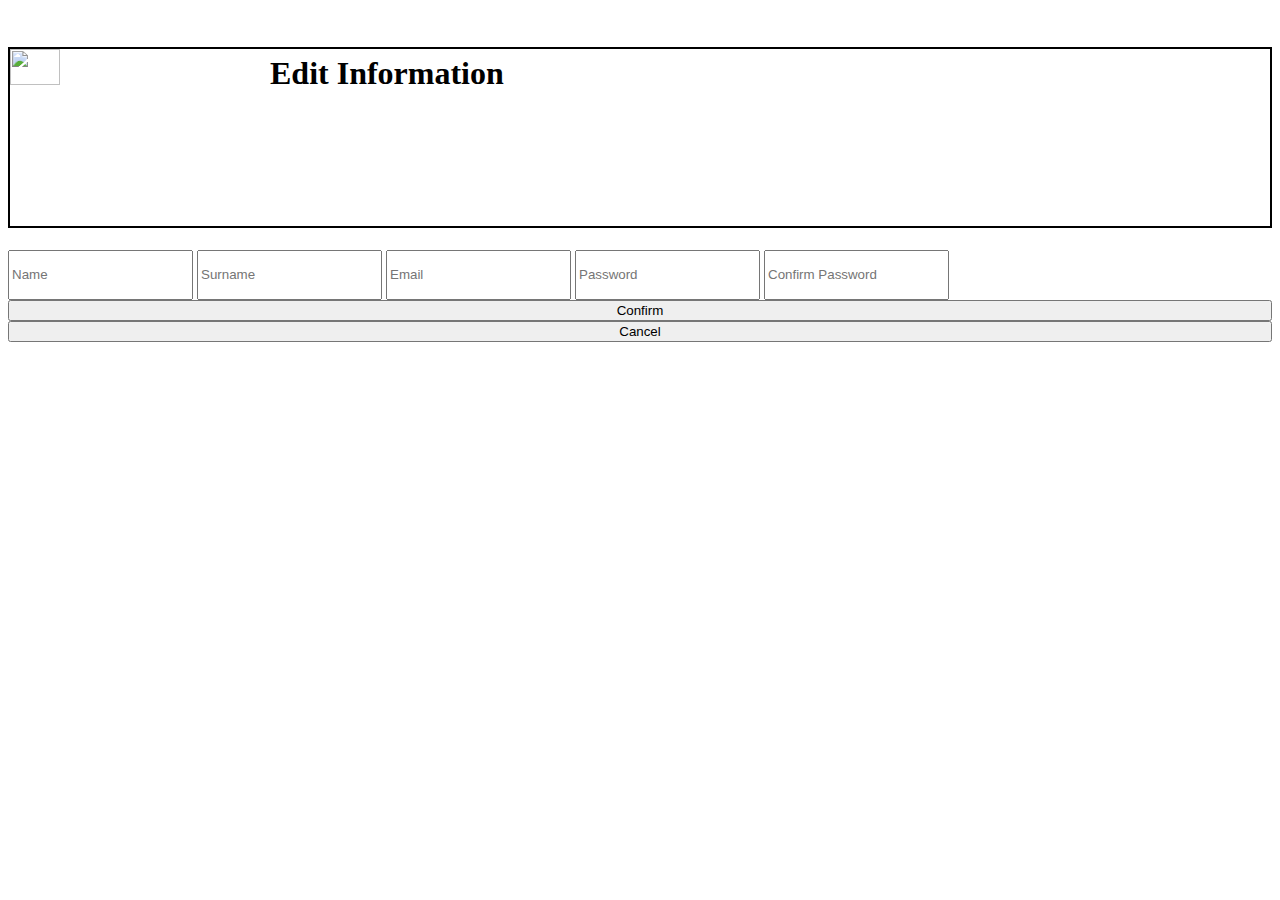
==== config.html @ fe72660a "Added email code authentication to user registration" ====
<?php
session_start();
?>
<html>
<head>
<link rel="icon" href="images/chirp.png">
<link rel="stylesheet" type="text/css" href="assets/css/bootstrap.min.css">
<link rel="stylesheet" type="text/css" href="ss.css">
</head>

<body onload='loadInformation()' style="background-image: url('images/back2.jpg');">
<script type="text/javascript" src="assets/js/jquery-1.12.3.min.js"></script>
<script type="text/javascript" src="assets/js/bootstrap.min.js"></script>
<script type="text/javascript" src="mainscript.js"></script>
<br>
<div class="container">
  <div class="row">
    <div class="col-md-3"></div>
    <div class="col-md-6"  style="background-color:white">
      <h1 style="border:2px solid black;"><img src="images/chirp.png" style="width:20%"><b> Edit Information</b></h1>
      <label class="big-font" id="usernameText"></label>
        <input class="form-control big-font" type="text" style="height:50px"  placeholder="Name" id="nameEditInput" value="" required></input>
        <input class="form-control big-font" type="text" style="height:50px" placeholder="Surname" id="surnameEditInput" value="" required></input>
        <input class="form-control big-font" type="text" style="height:50px" placeholder="Email" id="emailEditInput" value="" required></input>
        <input class="form-control big-font" type="password" style="height:50px" placeholder="Password" id="passwordEditInput" value="" required></input>
        <input class="form-control big-font" type="password" style="height:50px" placeholder="Confirm Password" id="confirmPasswordEditInput" value="" required></input>
        <button class="btn btn-primary big-font" style="width:100%" onclick="editInformation()" id="editBtn">Confirm</button>
        <script>$(document).keypress(function(e){ if (e.which == 13){ $("#editBtn").click();} });</script>
        <button class="btn btn-info big-font" style="width:100%" onclick="cancelEditInformation()">Cancel</button>
        <label id="emailCode" hidden></label>
      <br>
      <br>
      <label class="md-font" id="feedbackText"></label>
      </div>
    <div class="col-md-3"></div>
  </div>
</div>
</body>

</html>
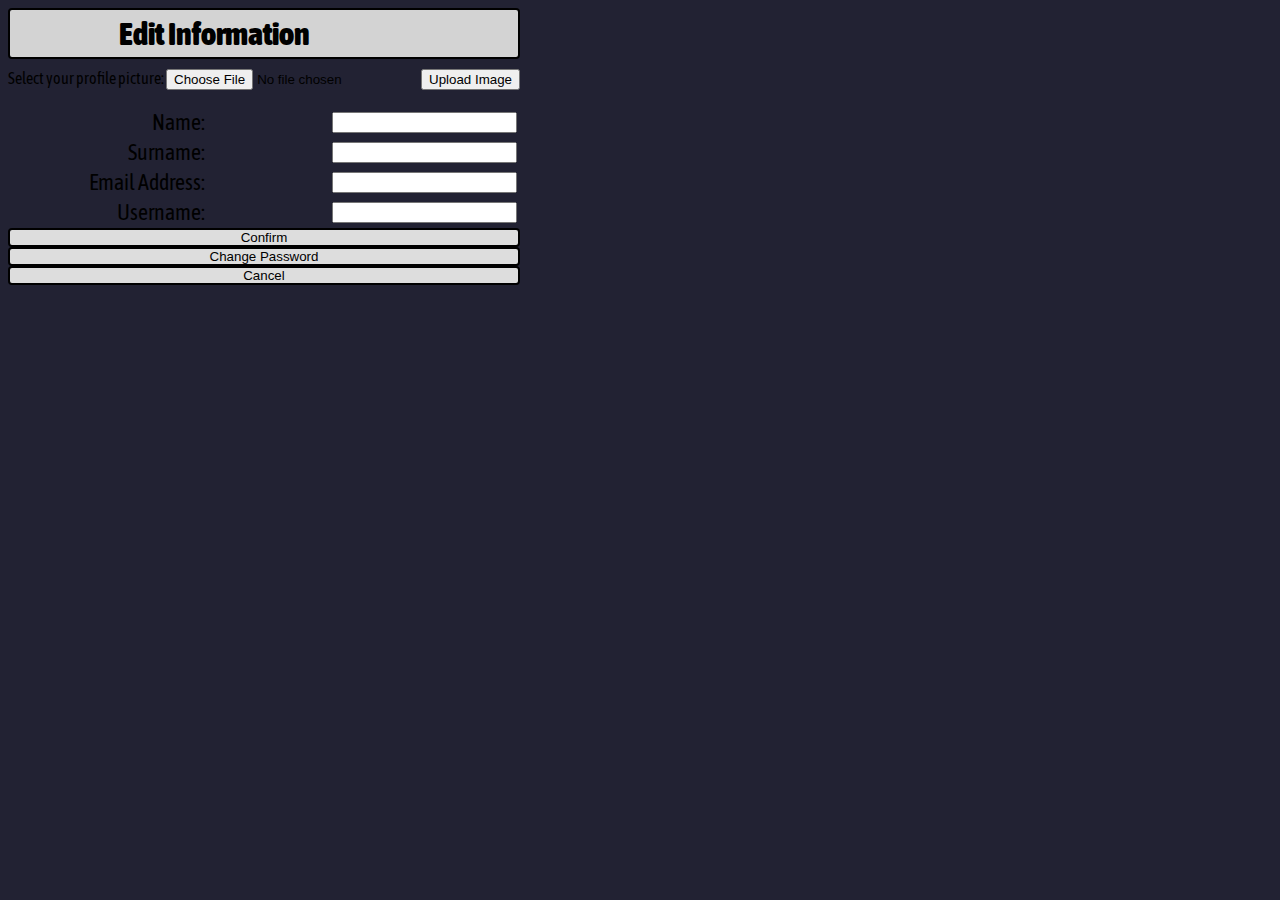
==== commit 46faedfa: "Added database creation/usage per username" ====
--- a/config.html
+++ b/config.html
@@ -3,34 +3,40 @@
 ?>
 <html>
 <head>
-<link rel="icon" href="images/chirp.png">
+<link rel="icon" href="images/webcat.png">
 <link rel="stylesheet" type="text/css" href="assets/css/bootstrap.min.css">
 <link rel="stylesheet" type="text/css" href="ss.css">
+<link href="https://fonts.googleapis.com/css?family=Asap+Condensed&display=swap" rel="stylesheet">
 </head>
 
-<body onload='loadInformation()' style="background-image: url('images/back2.jpg');">
+<body onload='loadInformation()' class="mf">
 <script type="text/javascript" src="assets/js/jquery-1.12.3.min.js"></script>
 <script type="text/javascript" src="assets/js/bootstrap.min.js"></script>
 <script type="text/javascript" src="mainscript.js"></script>
-<br>
 <div class="container">
   <div class="row">
     <div class="col-md-3"></div>
-    <div class="col-md-6"  style="background-color:white">
-      <h1 style="border:2px solid black;"><img src="images/chirp.png" style="width:20%"><b> Edit Information</b></h1>
-      <label class="big-font" id="usernameText"></label>
-        <input class="form-control big-font" type="text" style="height:50px"  placeholder="Name" id="nameEditInput" value="" required></input>
-        <input class="form-control big-font" type="text" style="height:50px" placeholder="Surname" id="surnameEditInput" value="" required></input>
-        <input class="form-control big-font" type="text" style="height:50px" placeholder="Email" id="emailEditInput" value="" required></input>
-        <input class="form-control big-font" type="password" style="height:50px" placeholder="Password" id="passwordEditInput" value="" required></input>
-        <input class="form-control big-font" type="password" style="height:50px" placeholder="Confirm Password" id="confirmPasswordEditInput" value="" required></input>
-        <button class="btn btn-primary big-font" style="width:100%" onclick="editInformation()" id="editBtn">Confirm</button>
-        <script>$(document).keypress(function(e){ if (e.which == 13){ $("#editBtn").click();} });</script>
-        <button class="btn btn-info big-font" style="width:100%" onclick="cancelEditInformation()">Cancel</button>
+    <div class="col-md-6" style="background-image: url('images/back.jpg');display:table;padding-bottom:20px;">
+      <h1><img id="userImage" style="width:100px"><b> Edit Information</b></h1>
+      <label class="bf" id="usernameText"></label>
+             <form action="images/upload.php" method="post" enctype="multipart/form-data">
+                                                       Select your profile picture: <input type="file" name="fileToUpload" id="fileToUpload"></input>
+              <input type="submit" value="Upload Image" name="submit"></input>
+          </form>
+        <table>
+          <tr><td>Name:</td><td><input maxlength="20" type="text" id="nameEditInput" oninput="clearFeedback()" required></input></td></tr>
+          <tr><td>Surname:</td><td><input maxlength="20" type="text" id="surnameEditInput" oninput="clearFeedback()" required></input></td></tr>
+          <tr><td>Email Address:</td><td><input type="text" id="emailEditInput" oninput="clearFeedback()" required></input></td></tr>
+          <tr><td>Username:</td><td><input maxlength="15" type="text" id="usernameEditInput" oninput="clearFeedback()" required></input></td></tr>
+        </table>
+        <button onclick="editInformation()" id="confirmBtn">Confirm</button>
+        <script>$(document).keypress(function(e){ if (e.which == 13){ $("#confirmBtn").click();} });</script>
+        <button onclick="gotoChangePassword()" id="changePasswordBtn">Change Password</button>
+        
+        <button  onclick="cancelEditInformation()">Cancel</button>
         <label id="emailCode" hidden></label>
-      <br>
-      <br>
-      <label class="md-font" id="feedbackText"></label>
+        <label class="mf" id="feedbackText"></label>
+        <label id="usernameText" hidden></label>
       </div>
     <div class="col-md-3"></div>
   </div>
--- a/ss.css
+++ b/ss.css
@@ -0,0 +1,223 @@
+.bf {
+  font-family: 'Asap Condensed', sans-serif;
+  font-size: 28px;
+}
+.mf {
+  font-family: 'Asap Condensed', sans-serif;
+  font-size: 16px;
+}
+.rnd {
+  border-radius:10px;
+}
+
+table {
+  font-size: 22px;
+  text-align: right;
+  width: 100%;
+}
+
+textarea {
+  width: 100%;
+  margin: 0px 0px 10px 0px;
+}
+.command-text {
+    border:2px solid black;
+    color:#000000;
+    height:auto;
+    overflow-y: hidden;
+    font-size: 14px;
+    padding:0;
+    margin:0px;
+    margin-top:4px;
+    padding-left:5px;
+    width:100%;
+    font-family: monospace !important;
+}
+.post-text {
+    color:#000000;
+    height:20px;
+    font-size: 14px;
+    padding:0;
+    margin:0;
+    width:100%;
+}
+.automation-name {
+    border:2px solid black;
+    border-radius:4px;
+    background-color:lightgrey;
+    margin:0px;
+    padding:0px;
+    height:30px;
+    width:60%;
+    padding-left:5px;
+}
+.batch-name {
+    border:2px solid black;
+    border-radius:4px;
+    background-color:lightgrey;
+    margin:0px;
+    padding:0px;
+    height:30px;
+    width:60%;
+    padding-left:5px;
+}
+.command-name {
+    border:2px solid black;
+    border-radius:4px;
+    background-color:lightgrey;
+    margin:0px;
+    padding:0px;
+    height:30px;
+    width:86%;
+    padding-left:5px;
+}
+.run-button {
+    border-radius:4px;
+    border:2px solid black;
+    background-color:#DDEEDD;
+    color: black;
+    width: 50px;
+    height:30px;
+    padding:0;
+    margin: 0;
+}
+.delete-button {
+    border-radius:4px;
+    border:2px solid black;
+    background-color:#EEDDDD;
+    color: black;
+    width: 30px;
+    height:30px;
+    padding:0;
+    margin: 0;
+}
+input:hover {
+    background-color:#222233;
+    color:#FFFFFF;
+}
+
+body {
+  background-color:#222233;
+}
+
+h1 {
+  border:2px solid black;
+  border-radius:4px;
+  background-color:lightgrey;
+  margin-bottom:10px;
+  padding:5px;
+}
+
+img {
+  border-radius:0px 0px 0px 0px;
+  padding:0px;
+  margin:0px;
+}
+
+button {
+  border-radius:4px;
+  border:2px solid black;
+  background-color:#DDDDDD;
+  color: black;
+  width: 100%;
+  padding:0;
+  margin: 0;
+}
+
+
+
+.add-button {
+    border-radius:4px;
+    border:2px solid black;
+    background-color:#DDDDFF;
+    color: black;
+    width: 100%;
+    padding:0;
+    margin: 0;
+}
+
+
+button:hover {
+  background-color:#222233;
+  color:#FFFFFF;
+}
+
+.panel-body {
+   overflow-wrap: break-word;
+    padding:0;
+    margin: 0;
+}
+
+.panel-title {
+    overflow-wrap: break-word;
+    padding:0;
+    margin: 0;
+}
+
+.panel-body:hover {
+    background-color: #BBBBCC;
+    color: #FFFFFF;
+    cursor: pointer;
+}
+
+
+panel {
+  overflow-wrap: break-word;
+    padding:0;
+    margin: 0;
+}
+
+
+
+.custom-panel {
+  border-radius:4px;
+    padding: 3px;
+    margin:3px;
+    border:1.5px solid lightgrey;
+}
+
+.custom-list {
+    list-style: none;
+    padding: 0;
+    margin:0;
+}
+.custom-list li {
+    position: relative;
+}
+.custom-list li:before {
+    content: '';
+    width: 50px;
+    height: 30px;
+    border-radius:4px;
+    position: absolute;
+    background-image: none;
+    background-size: cover;
+    background-position: center;
+    left: -40px;
+    top: 18px;
+    transform: translateY(-50%);
+}
+
+.tooltip {
+    position: relative;
+    display: inline-block;
+    border-bottom: 1px dotted black;
+}
+
+.tooltip .tooltiptext {
+    visibility: hidden;
+    width: 120px;
+    background-color: black;
+    color: #fff;
+    text-align: center;
+    border-radius: 6px;
+    padding: 5px 0;
+    position: absolute;
+    z-index: 1;
+    top: -5px;
+    right: 105%;
+}
+
+.tooltip:hover .tooltiptext {
+    visibility: visible;
+}